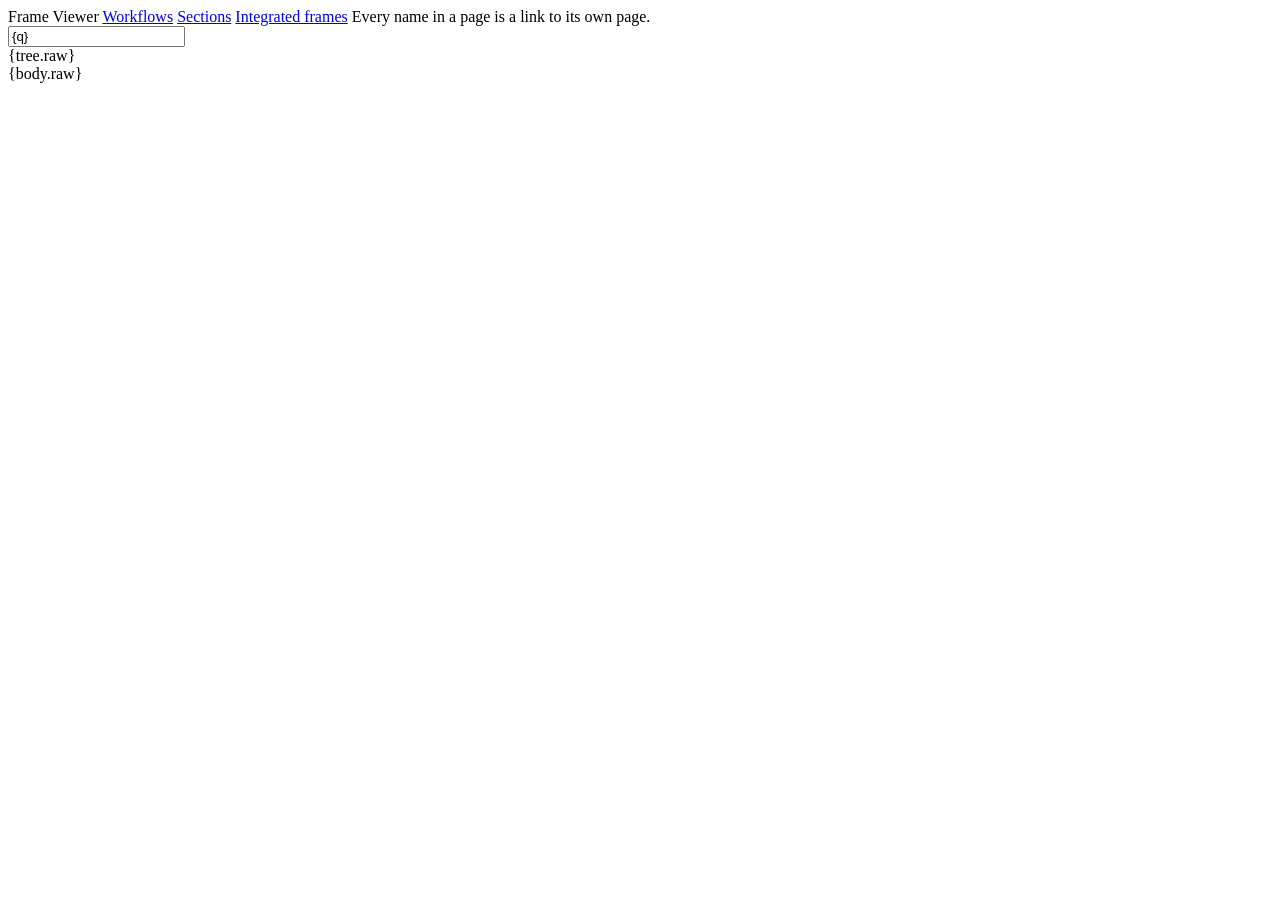
==== src/main/resources/templates/page.html @ ee00f607 "Sections: each book and each table-of-contents node is a page of its own, drawn by the server FrameV" ====
<!DOCTYPE html>
<html lang="en">
<head>
  <meta charset="utf-8">
  <meta name="viewport" content="width=device-width, initial-scale=1">
  <title>{title} · Frame Viewer</title>
  <link rel="stylesheet" href="{base}style.css?v={v}">
</head>
<body class="page" data-works-dir="{worksDir}" data-base="{base}">
  <div class="topbar"><span class="brand">Frame Viewer</span>
    <span class="tabs">
      <a href="{base}?tab=workflows" class="tab{#if tab == 'workflows'} active{/if}" title="0. the frame-making workflows">Workflows</a>
      <a href="{base}sections" class="tab{#if tab == 'sections'} active{/if}" title="1. a book's table of contents as a tree, and its text cut into its sections">Sections</a>
      <a href="{base}?tab=integrated" class="tab{#if tab == 'integrated'} active{/if}" title="the generalized concept tree: the concepts of a book across its sections, and the generalized concepts above them">Integrated frames</a>
    </span>
    <span class="hint">Every name in a page is a link to its own page.</span></div>
  <div class="layout page-layout">
    <div class="tree-col">
      <form class="tree-search" action="{base}search" method="get">
        <input type="hidden" name="in" value="{tab}">
        <input type="search" name="q" value="{q}" placeholder="{placeholder}">
      </form>
      <div class="tree">{tree.raw}</div>
    </div>
    <div class="panel">{body.raw}</div>
  </div>
  <script src="{base}pages.js?v={v}"></script>
</body>
</html>
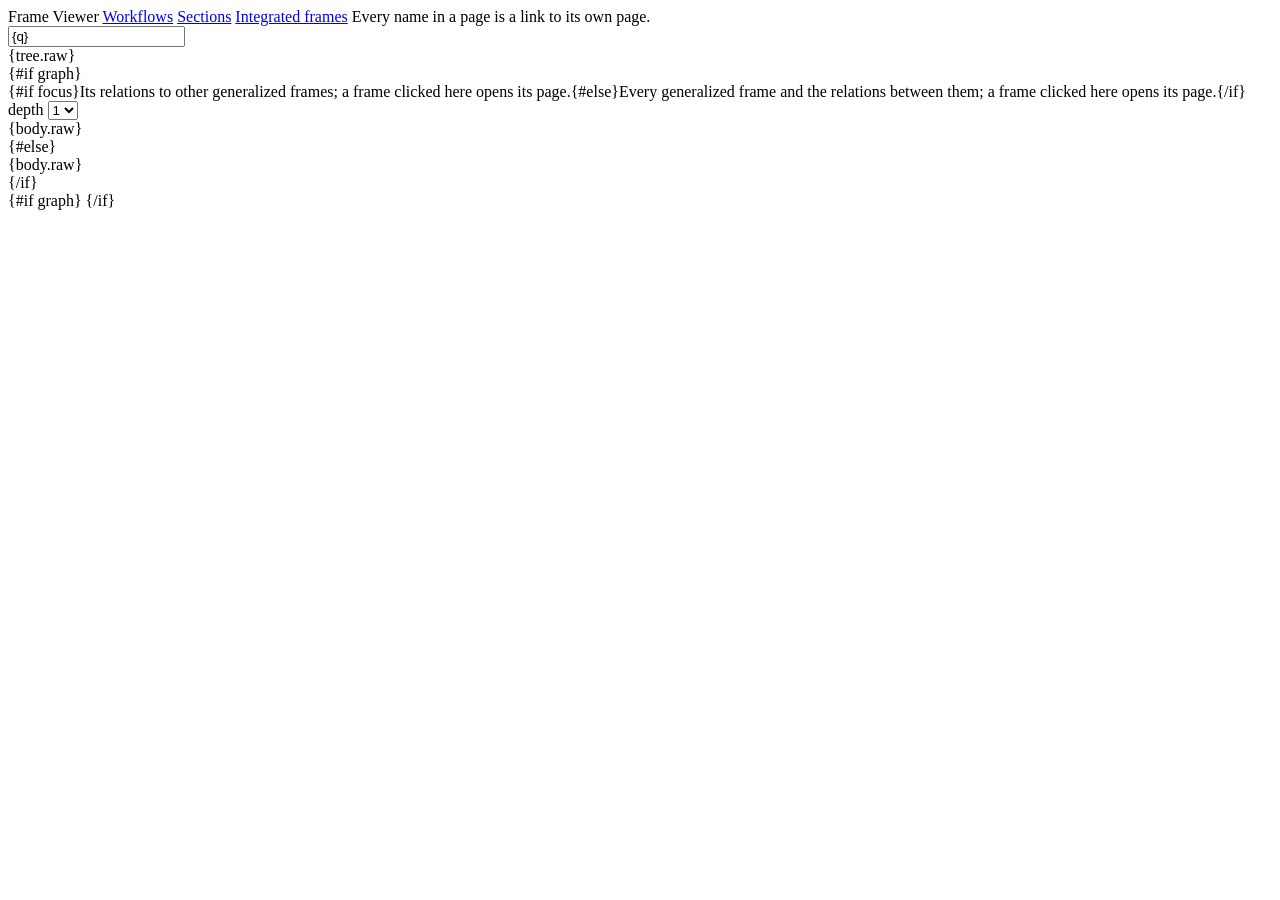
==== commit d961201f: "Workflows and Integrated frames are pages drawn by the server, each workflow and generalized frame w" ====
--- a/src/main/resources/templates/page.html
+++ b/src/main/resources/templates/page.html
@@ -9,9 +9,9 @@
 <body class="page" data-works-dir="{worksDir}" data-base="{base}">
   <div class="topbar"><span class="brand">Frame Viewer</span>
     <span class="tabs">
-      <a href="{base}?tab=workflows" class="tab{#if tab == 'workflows'} active{/if}" title="0. the frame-making workflows">Workflows</a>
+      <a href="{base}./" class="tab{#if tab == 'workflows'} active{/if}" title="0. the frame-making workflows">Workflows</a>
       <a href="{base}sections" class="tab{#if tab == 'sections'} active{/if}" title="1. a book's table of contents as a tree, and its text cut into its sections">Sections</a>
-      <a href="{base}?tab=integrated" class="tab{#if tab == 'integrated'} active{/if}" title="the generalized concept tree: the concepts of a book across its sections, and the generalized concepts above them">Integrated frames</a>
+      <a href="{base}frames" class="tab{#if tab == 'frames'} active{/if}" title="the generalized concept tree: the concepts of a book across its sections, and the generalized concepts above them">Integrated frames</a>
     </span>
     <span class="hint">Every name in a page is a link to its own page.</span></div>
   <div class="layout page-layout">
@@ -22,8 +22,32 @@
       </form>
       <div class="tree">{tree.raw}</div>
     </div>
+    {#if graph}
+    <div class="right-col" data-focus="{focus}">
+      <div class="graph-pane">
+        <div class="graph-bar">
+          <span class="graph-focus hint">{#if focus}Its relations to other generalized frames; a frame clicked here opens its page.{#else}Every generalized frame and the relations between them; a frame clicked here opens its page.{/if}</span>
+          <label>depth <select class="graph-depth"><option>1</option><option>2</option><option>3</option></select></label>
+          <div class="graph-legend"></div>
+        </div>
+        <div class="graph"></div>
+      </div>
+      <div class="splitter" title="drag to change the heights of the drawing and the frame"></div>
+      <div class="panel">{body.raw}</div>
+    </div>
+    {#else}
     <div class="panel">{body.raw}</div>
+    {/if}
   </div>
   <script src="{base}pages.js?v={v}"></script>
+  {#if graph}
+  <script src="{base}vendor/jquery-3.7.1.min.js"></script>
+  <script src="{base}vendor/cytoscape/cytoscape.min.js"></script>
+  <script src="{base}vendor/cytoscape/layout-base.js"></script>
+  <script src="{base}vendor/cytoscape/cose-base.js"></script>
+  <script src="{base}vendor/cytoscape/cytoscape-fcose.js"></script>
+  <script src="{base}graph.js?v={v}"></script>
+  <script src="{base}frames.js?v={v}"></script>
+  {/if}
 </body>
 </html>
